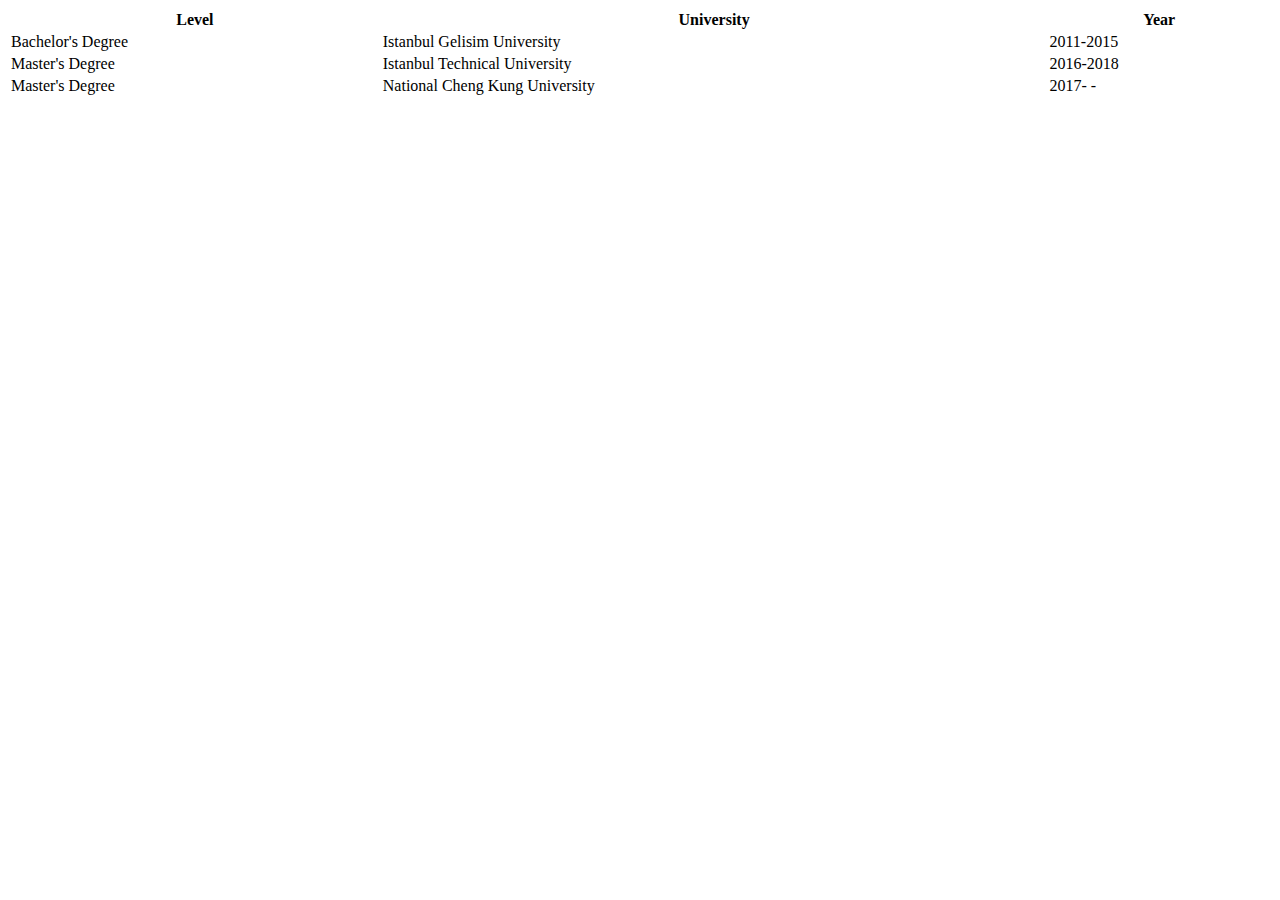
==== education.html @ dac7861a "Create education.html" ====
<!DOCTYPE html>
<html>
<body>

<table style="width:100%">
  <tr>
    <th>Level</th>
    <th>University</th> 
    <th>Year</th>
  </tr>
  <tr>
    <td>Bachelor's Degree</td>
    <td>Istanbul Gelisim University</td>
    <td>2011-2015</td>
  </tr>
  <tr>
    <td>Master's Degree</td>
    <td>Istanbul Technical University</td>
    <td>2016-2018</td>
  </tr>
  <tr>
    <td>Master's Degree</td>
    <td>National Cheng Kung University</td>
    <td>2017- -</td>
  </tr>
</table>

</body>
</html>
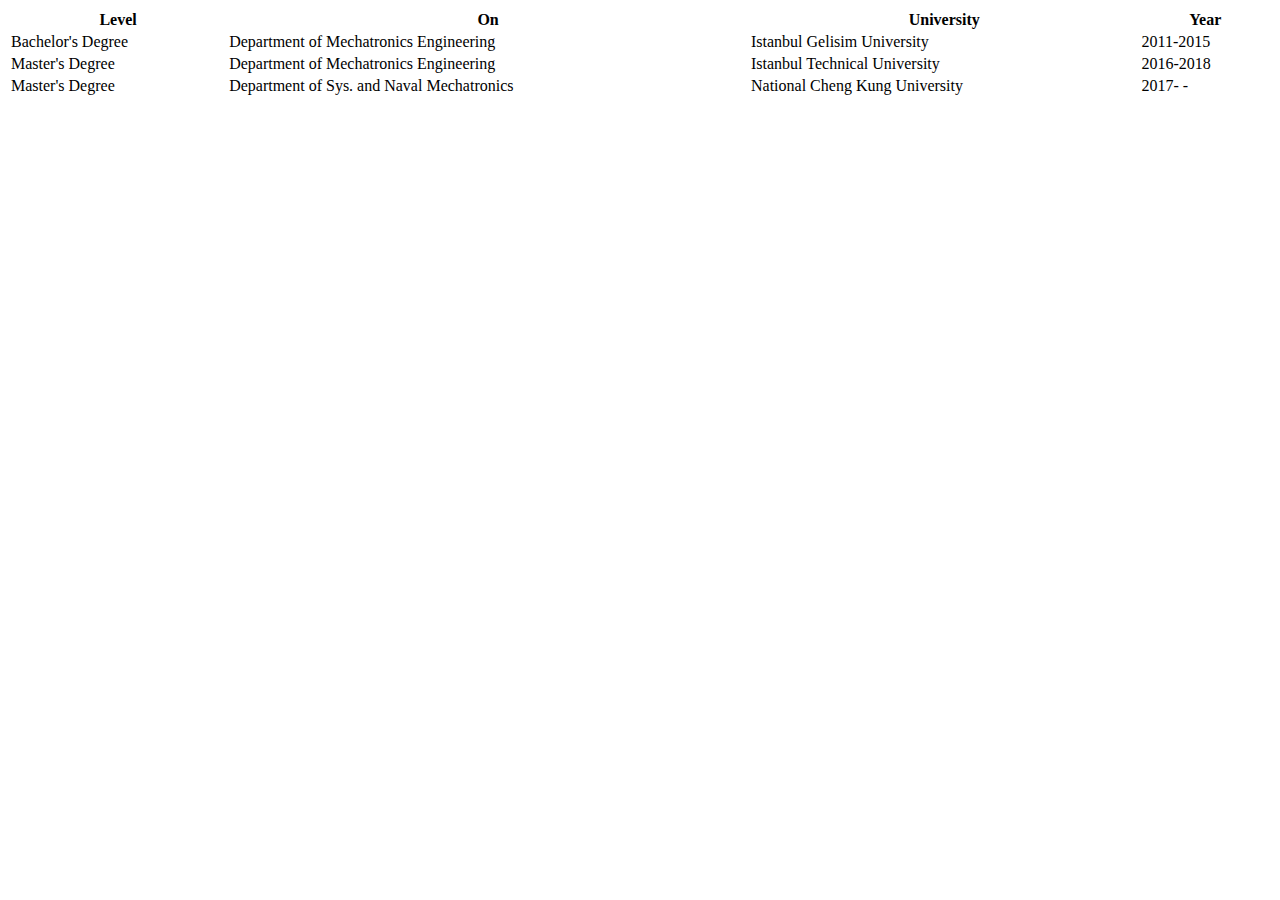
==== commit d5cca99c: "Create education.html" ====
--- a/education.html
+++ b/education.html
@@ -5,21 +5,27 @@
 <table style="width:100%">
   <tr>
     <th>Level</th>
+    <th>On</th> 
     <th>University</th> 
     <th>Year</th>
   </tr>
   <tr>
     <td>Bachelor's Degree</td>
+    <td>Department of Mechatronics Engineering</td>
     <td>Istanbul Gelisim University</td>
     <td>2011-2015</td>
   </tr>
   <tr>
     <td>Master's Degree</td>
+        <td>Department of Mechatronics Engineering</td>
+
     <td>Istanbul Technical University</td>
     <td>2016-2018</td>
   </tr>
   <tr>
     <td>Master's Degree</td>
+        <td>Department of Sys. and Naval Mechatronics</td>
+
     <td>National Cheng Kung University</td>
     <td>2017- -</td>
   </tr>
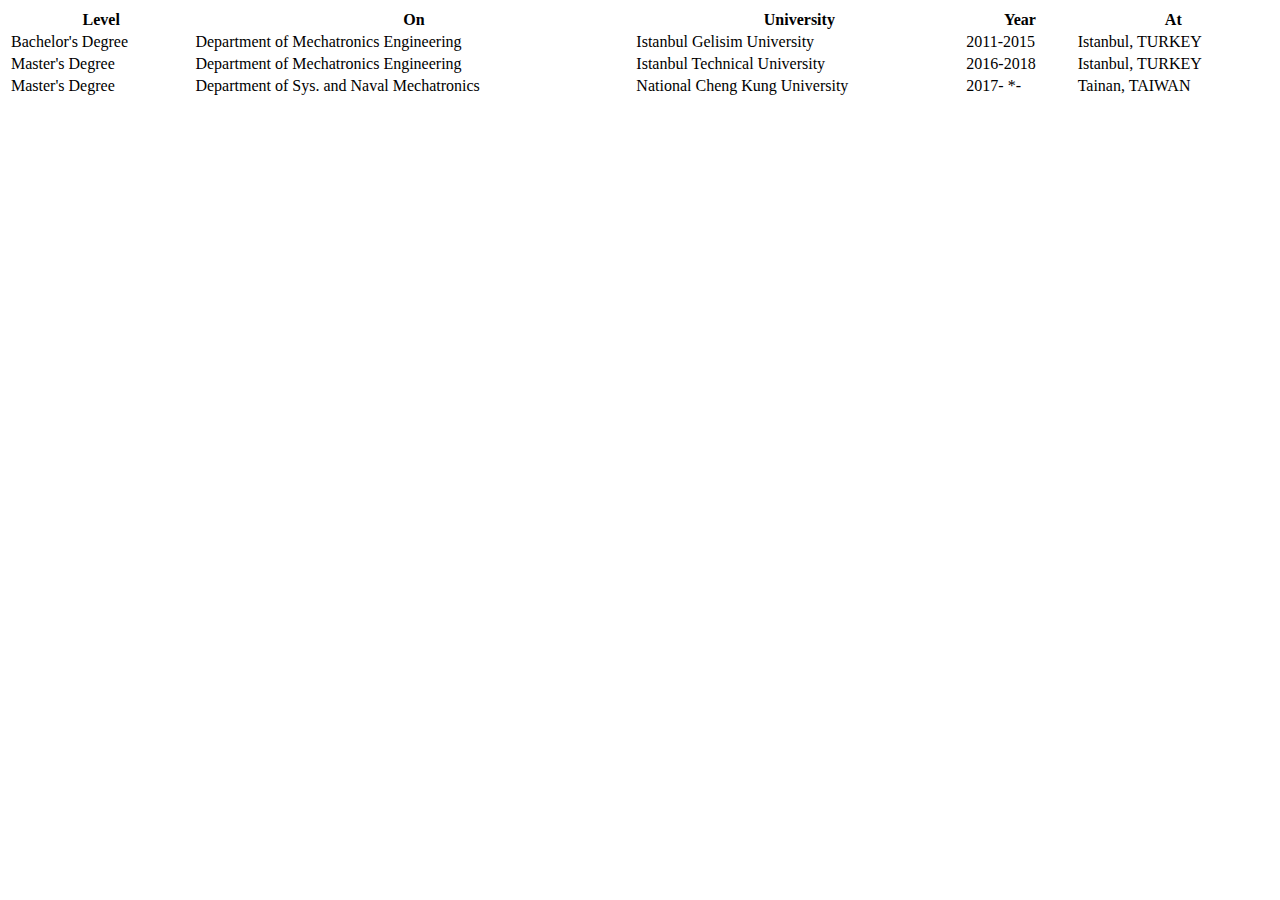
==== commit 7e5cf96a: "Create education.html" ====
--- a/education.html
+++ b/education.html
@@ -8,12 +8,14 @@
     <th>On</th> 
     <th>University</th> 
     <th>Year</th>
+    <th>At</th> 
   </tr>
   <tr>
     <td>Bachelor's Degree</td>
     <td>Department of Mechatronics Engineering</td>
     <td>Istanbul Gelisim University</td>
     <td>2011-2015</td>
+    <td>Istanbul, TURKEY</td>
   </tr>
   <tr>
     <td>Master's Degree</td>
@@ -21,13 +23,18 @@
 
     <td>Istanbul Technical University</td>
     <td>2016-2018</td>
+        <td>Istanbul, TURKEY</td>
+
   </tr>
   <tr>
     <td>Master's Degree</td>
         <td>Department of Sys. and Naval Mechatronics</td>
 
     <td>National Cheng Kung University</td>
-    <td>2017- -</td>
+        <td>2017- *-</td>
+
+        <td>Tainan, TAIWAN</td>
+
   </tr>
 </table>
 
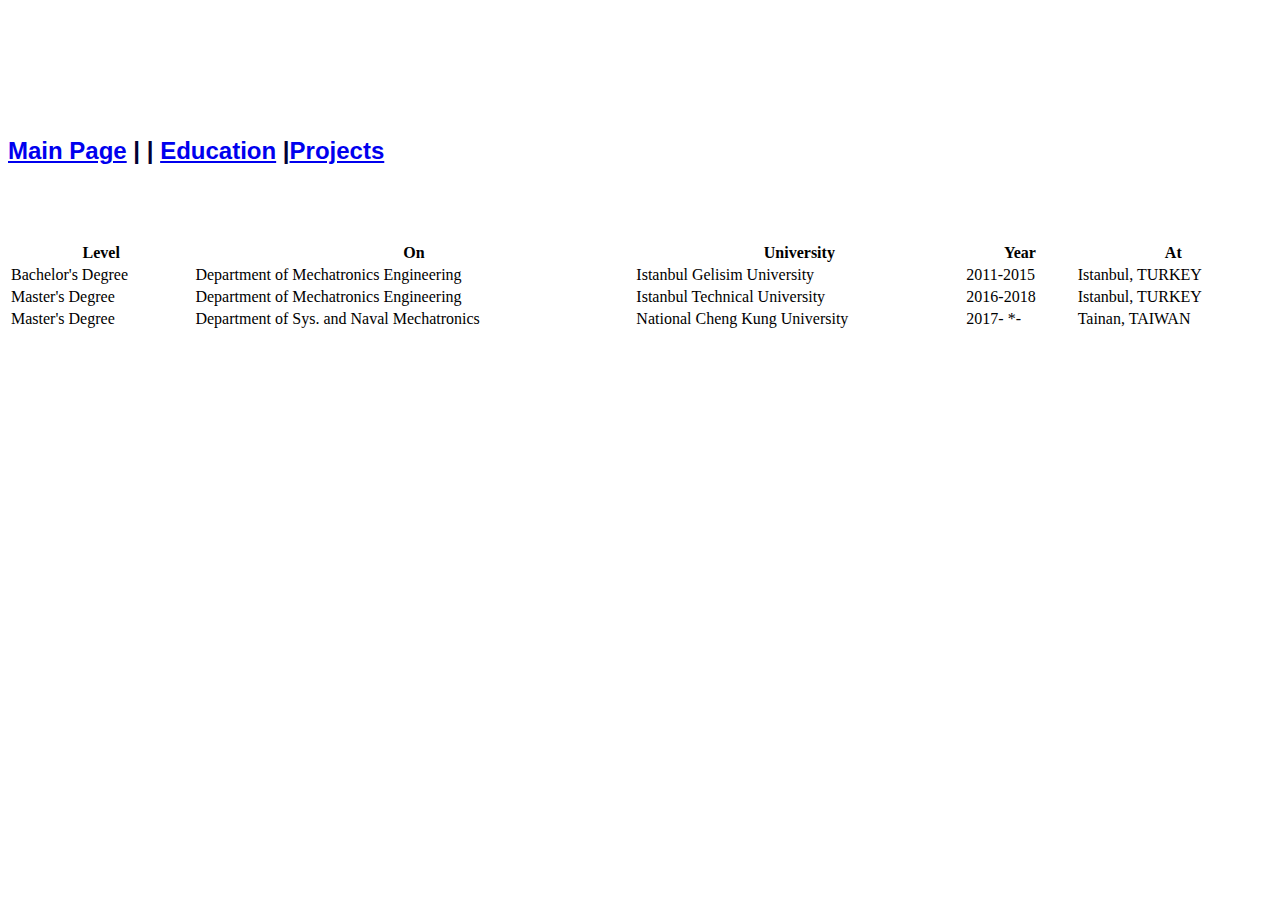
==== commit cfd5d00f: "Create education.html" ====
--- a/education.html
+++ b/education.html
@@ -2,6 +2,28 @@
 <html>
 <body>
 
+<title>Fetullah Atas</title>
+<br><br><br><br><br><br>
+<left>
+    <h4> 
+    <font color="#000033" size="5" face="Arial, Helvetica, sans-serif"> 
+
+            <a href="index.html">Main Page</a>
+     
+          | 
+      
+          | <a href="education.html">Education</a>
+        
+          |<a href="projects.html">Projects</a>
+  
+
+    </font>
+
+    <br>
+
+</h4>  
+  
+<br><br><br>  
 <table style="width:100%">
   <tr>
     <th>Level</th>
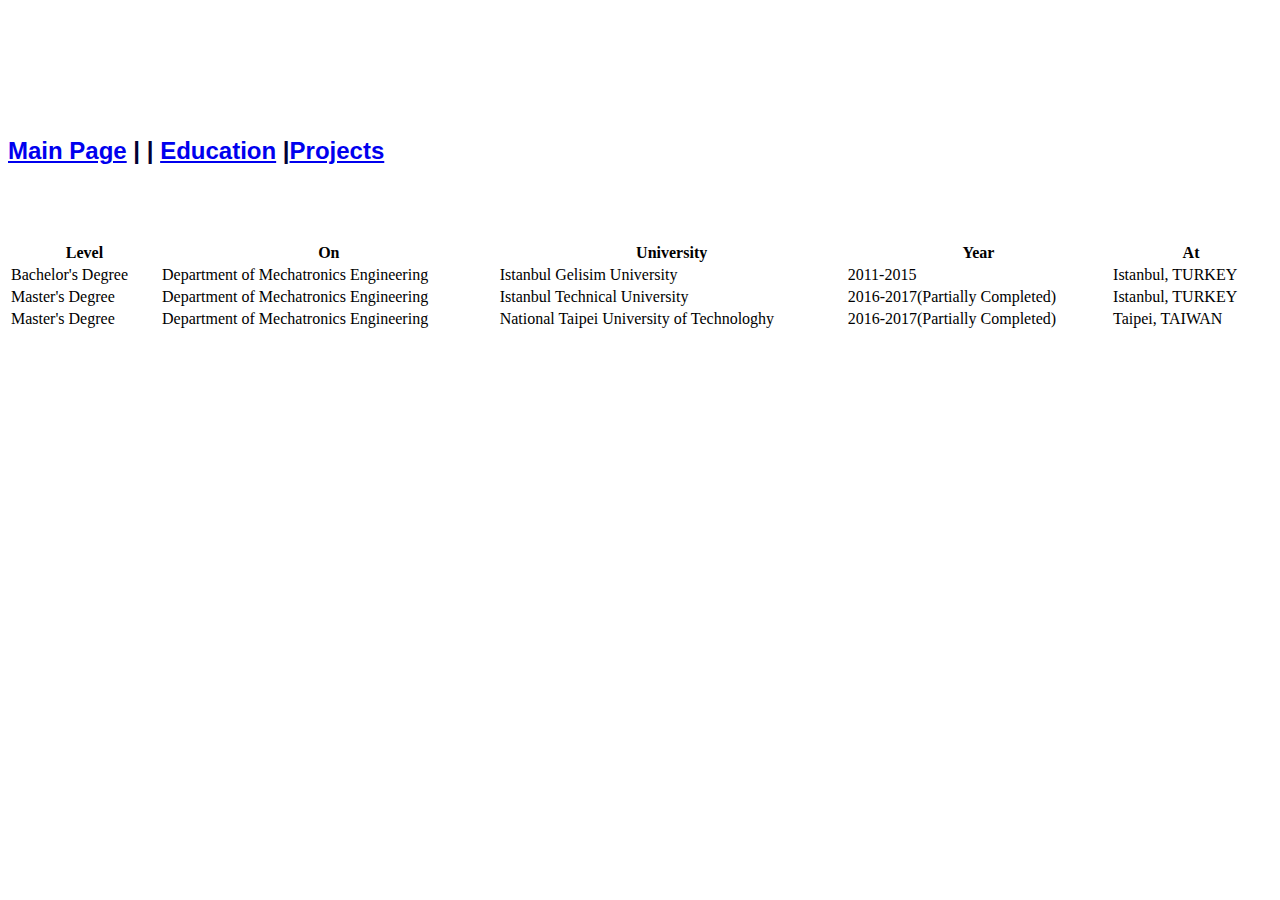
==== commit 913b2d2e: "Update education.html" ====
--- a/education.html
+++ b/education.html
@@ -44,20 +44,20 @@
         <td>Department of Mechatronics Engineering</td>
 
     <td>Istanbul Technical University</td>
-    <td>2016-2018</td>
+    <td>2016-2017(Partially Completed)</td>
         <td>Istanbul, TURKEY</td>
+      
+      <tr>
+    <td>Master's Degree</td>
+        <td>Department of Mechatronics Engineering</td>
+
+    <td>National Taipei University of Technologhy</td>
+    <td>2016-2017(Partially Completed)</td>
+        <td>Taipei, TAIWAN</td>
+
 
   </tr>
-  <tr>
-    <td>Master's Degree</td>
-        <td>Department of Sys. and Naval Mechatronics</td>
 
-    <td>National Cheng Kung University</td>
-        <td>2017- *-</td>
-
-        <td>Tainan, TAIWAN</td>
-
-  </tr>
 </table>
 
 </body>
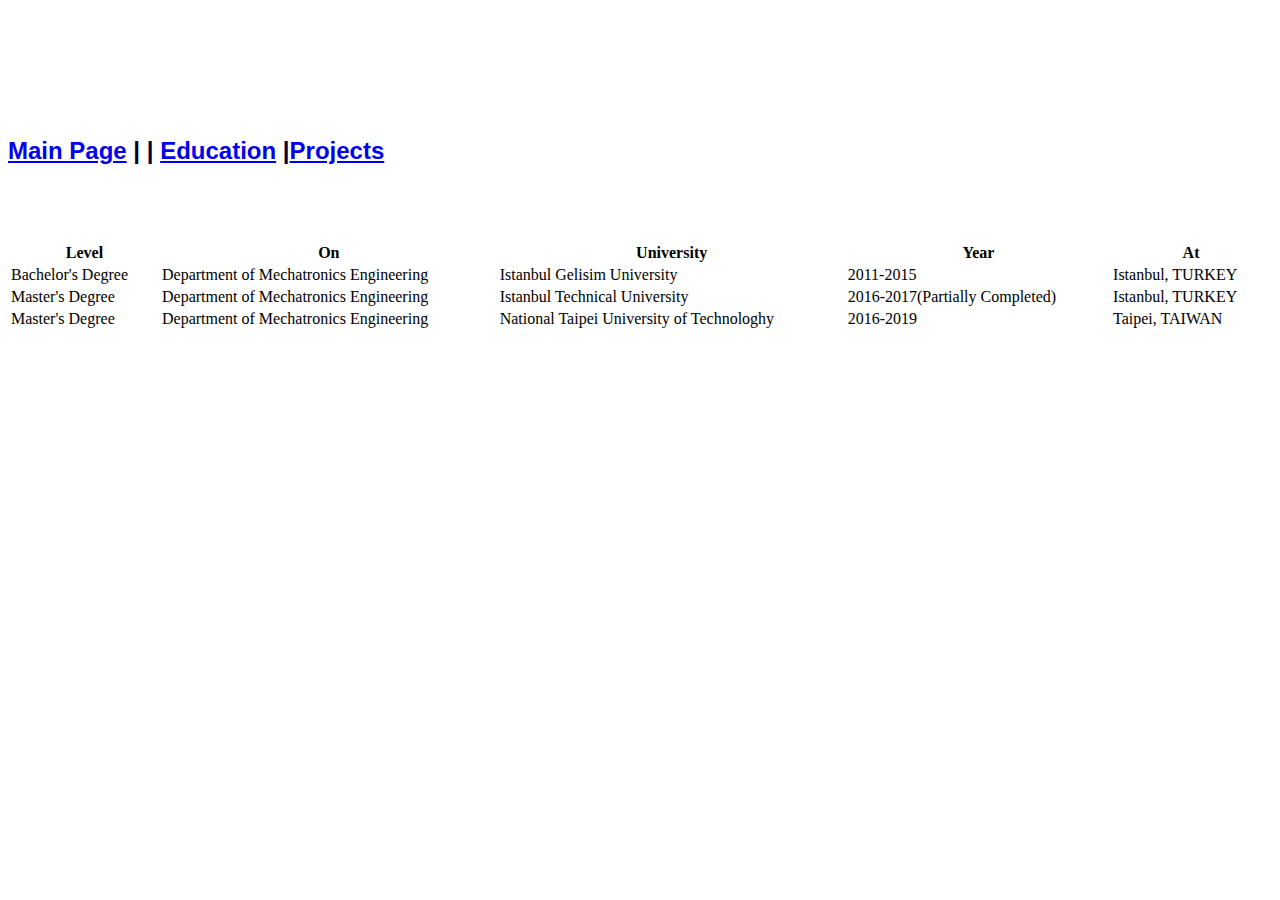
==== commit a0610d29: "Update education.html" ====
--- a/education.html
+++ b/education.html
@@ -52,7 +52,7 @@
         <td>Department of Mechatronics Engineering</td>
 
     <td>National Taipei University of Technologhy</td>
-    <td>2016-2017(Partially Completed)</td>
+    <td>2016-2019</td>
         <td>Taipei, TAIWAN</td>
 
 
